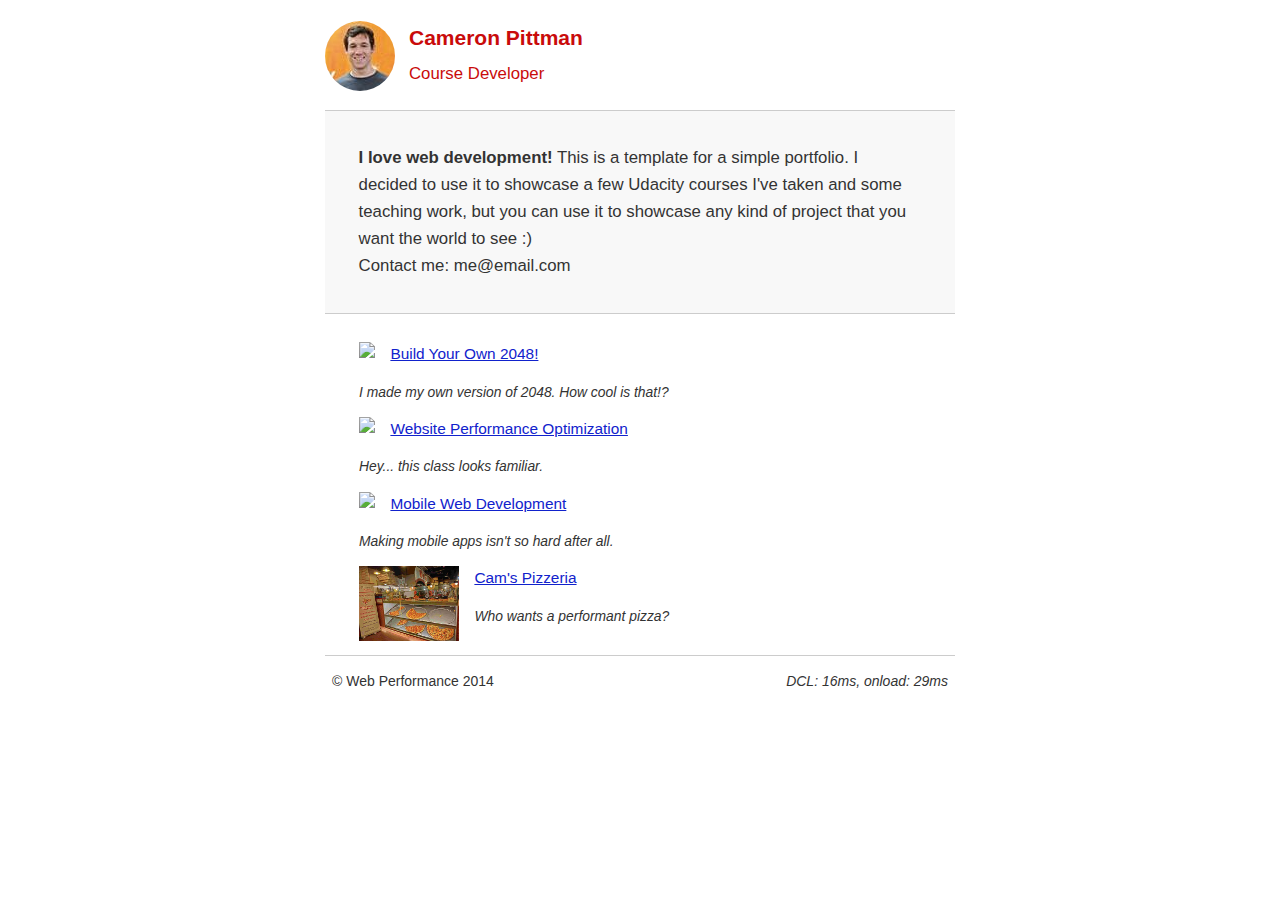
==== index.html @ 32e2e348 "Initial pass" ====
<!DOCTYPE html><html lang="en"> <head> <meta charset="utf-8"> <meta name="viewport" content="width=device-width, initial-scale=1"> <meta name="description" content=" FILL ME IN "> <meta name="author" content=" FILL ME IN "> <title>Cameron Pittman: Portfolio</title> <link href="css/style.css" rel="stylesheet"> <link href="css/print.css" rel="stylesheet" media="print"> <script>(function(w,g){w['GoogleAnalyticsObject']=g; w[g]=w[g]||function(){(w[g].q=w[g].q||[]).push(arguments)};w[g].l=1*new Date();})(window,'ga'); // TODO: replace with your Google Analytics profile ID. ga('create', 'UA-XXXX-Y'); ga('send', 'pageview'); </script> <script async src="http://www.google-analytics.com/analytics.js"></script> <script async src="js/perfmatters.js"></script> </head> <body> <header> <a href="/"><img src="img/profilepic.jpg"></a> <p>Cameron Pittman<br><span>Course Developer</span></p></header> <div class="container"> <div class="hero"> <strong>I love web development!</strong> This is a template for a simple portfolio. I decided to use it to showcase a few Udacity courses I've taken and some teaching work, but you can use it to showcase any kind of project that you want the world to see :) <br>Contact me: me@email.com </div><div class="content"> <ul> <li> <img src="https://lh4.ggpht.com/kJEnfqhPvtm4m3EneSZ4fWYGS8lW4YNhEjk6zPkyrQaBUHc-2Y_ElDic99NHI0h-UBLXVbRCjFybFvrWxdk=s100"> <a href="project-2048.html">Build Your Own 2048!</a> <p>I made my own version of 2048. How cool is that!?</p></li><li> <img src="https://lh6.ggpht.com/f_0W8h__3G99CWTjnMjD8BUKm7yp2-wJyApLtTwFoFtlal2ULf_JgHIsOQq2NiYfKOdMlXlMHDKNo5XVZLs=s100"> <a href="project-webperf.html">Website Performance Optimization</a> <p>Hey... this class looks familiar.</p></li><li> <img src="https://lh5.ggpht.com/IKdCmTWn8a2nMhlwMYzryvzRN5CUZAOBr4tDrEAbszV7TIFe9pRAInA4kkYcgTXwrifJsBEsq1agTueuu-g=s100"> <a href="project-mobile.html">Mobile Web Development</a> <p>Making mobile apps isn't so hard after all.</p></li><li> <img style="width: 100px;" src="views/images/pizzeria.jpg"> <a href="views/pizza.html">Cam's Pizzeria</a> <p>Who wants a performant pizza?</p></li></ul> </div><footer> <p>&copy; Web Performance 2014 <span id="crp-stats"></span></p></footer> </body></html>
---- css/style.css ----
html {
  font-size: 100%;
  overflow-y: scroll;
  -webkit-tap-highlight-color: rgba(0,0,0,0);
  -ms-text-size-adjust: 100%;
  -webkit-text-size-adjust: none;
}
body { margin: 0; font-size: 14px; line-height: 1.61; font-weight: 400; }
body, button, input, select, textarea { font-family: 'Open Sans', sans-serif; color: #333; }

a { color: #12C; }
a:visited { color: #61C; }
a:focus { outline: thin dotted; }
a:hover, a:active { color: #c00; outline: 0; }

b, strong { font-weight: bold; }
pre, code { font-family: monospace, monospace; font-size: 1em; }
ul, ol { margin: 1em 0; padding: 0 0 0 20px; }
img { border: 0; max-width: 100%; }

body { background: #fff; }
header, footer, .container { max-width: 45em; margin: 0 auto; }

header { padding: 0 0.5em; color: #C90B0B; }
header img { border-radius: 40px; float: left; }
header p { font-size:1.5em; font-weight: bold; padding-left: 4em;}
header p span { font-size: 0.8em; font-weight: normal;}

.hero { padding: 2em; background-color: #f8f8f8; font-size:1.2em;
  border-bottom: 1px solid #ccc;
  border-top: 1px solid #ccc;
}

.content { padding: 1em 1em; }
.content li { list-style-type: none; font-size: 1.1em;}
li img { float:left; padding-right: 1em; }
li p { font-size: 0.9em; font-style: italic; }

footer {
  padding: 0 0.5em;
  border-top: 1px solid #ccc;
}
footer span { float: right; font-style: italic; }

/* Smartphones (portrait) */
@media only screen and (max-width: 480px) {
  body { font-size: 12px;}
  header p { padding-left: 4.5em;}
}
---- css/print.css ----
@media print {
  * { background: transparent !important; color: black !important; text-shadow: none !important; filter:none !important; -ms-filter: none !important; }
  a, a:visited { color: #444 !important; text-decoration: underline; }
  a[href]:after { content: " (" attr(href) ")"; }
  tr, img { page-break-inside: avoid; }
  img { max-width: 100% !important; }
  @page { margin: 0.5cm; }
  p, h2, h3 { orphans: 3; widows: 3; }
  h2, h3{ page-break-after: avoid; }
}
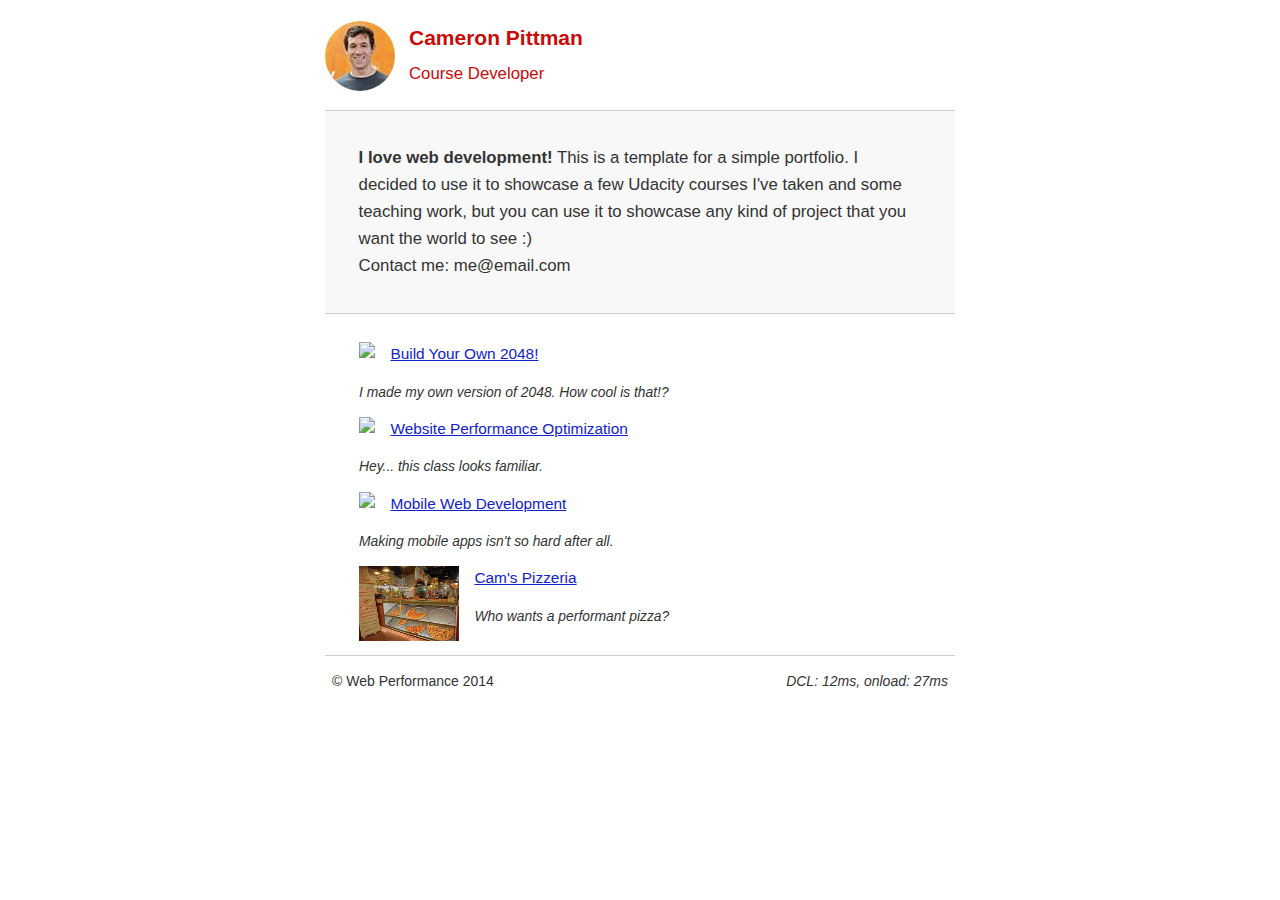
==== commit 3a0d849e: "Made un-minified version of files." ====
--- a/index.html
+++ b/index.html
@@ -1 +1,71 @@
-<!DOCTYPE html><html lang="en"> <head> <meta charset="utf-8"> <meta name="viewport" content="width=device-width, initial-scale=1"> <meta name="description" content=" FILL ME IN "> <meta name="author" content=" FILL ME IN "> <title>Cameron Pittman: Portfolio</title> <link href="css/style.css" rel="stylesheet"> <link href="css/print.css" rel="stylesheet" media="print"> <script>(function(w,g){w['GoogleAnalyticsObject']=g; w[g]=w[g]||function(){(w[g].q=w[g].q||[]).push(arguments)};w[g].l=1*new Date();})(window,'ga'); // TODO: replace with your Google Analytics profile ID. ga('create', 'UA-XXXX-Y'); ga('send', 'pageview'); </script> <script async src="http://www.google-analytics.com/analytics.js"></script> <script async src="js/perfmatters.js"></script> </head> <body> <header> <a href="/"><img src="img/profilepic.jpg"></a> <p>Cameron Pittman<br><span>Course Developer</span></p></header> <div class="container"> <div class="hero"> <strong>I love web development!</strong> This is a template for a simple portfolio. I decided to use it to showcase a few Udacity courses I've taken and some teaching work, but you can use it to showcase any kind of project that you want the world to see :) <br>Contact me: me@email.com </div><div class="content"> <ul> <li> <img src="https://lh4.ggpht.com/kJEnfqhPvtm4m3EneSZ4fWYGS8lW4YNhEjk6zPkyrQaBUHc-2Y_ElDic99NHI0h-UBLXVbRCjFybFvrWxdk=s100"> <a href="project-2048.html">Build Your Own 2048!</a> <p>I made my own version of 2048. How cool is that!?</p></li><li> <img src="https://lh6.ggpht.com/f_0W8h__3G99CWTjnMjD8BUKm7yp2-wJyApLtTwFoFtlal2ULf_JgHIsOQq2NiYfKOdMlXlMHDKNo5XVZLs=s100"> <a href="project-webperf.html">Website Performance Optimization</a> <p>Hey... this class looks familiar.</p></li><li> <img src="https://lh5.ggpht.com/IKdCmTWn8a2nMhlwMYzryvzRN5CUZAOBr4tDrEAbszV7TIFe9pRAInA4kkYcgTXwrifJsBEsq1agTueuu-g=s100"> <a href="project-mobile.html">Mobile Web Development</a> <p>Making mobile apps isn't so hard after all.</p></li><li> <img style="width: 100px;" src="views/images/pizzeria.jpg"> <a href="views/pizza.html">Cam's Pizzeria</a> <p>Who wants a performant pizza?</p></li></ul> </div><footer> <p>&copy; Web Performance 2014 <span id="crp-stats"></span></p></footer> </body></html>+<!DOCTYPE html>
+<html lang="en">
+  <head>
+    <meta charset="utf-8">
+    <meta name="viewport" content="width=device-width, initial-scale=1">
+    <meta name="description" content=" FILL ME IN ">
+    <meta name="author" content=" FILL ME IN ">
+    <title>Cameron Pittman: Portfolio</title>
+
+    <!-- Hmm, what is the impact of web fonts on speed? Measure it... -->
+    <!--<link href="//fonts.googleapis.com/css?family=Open+Sans:400,700" rel="stylesheet">-->
+
+    <link href="css/style.css" rel="stylesheet">
+    <link href="css/print.css" rel="stylesheet" media="print">
+
+    <script>
+      (function(w,g){w['GoogleAnalyticsObject']=g;
+      w[g]=w[g]||function(){(w[g].q=w[g].q||[]).push(arguments)};w[g].l=1*new Date();})(window,'ga');
+
+      // TODO: replace with your Google Analytics profile ID.
+      ga('create', 'UA-XXXX-Y');
+      ga('send', 'pageview');
+    </script>
+    <script async src="http://www.google-analytics.com/analytics.js"></script>
+    <script async src="js/perfmatters.js"></script>
+  </head>
+
+  <body>
+    <header>
+      <a href="/"><img src="img/profilepic.jpg"></a>
+      <p>Cameron Pittman<br><span>Course Developer</span></p>
+    </header>
+
+    <div class="container">
+      <div class="hero">
+        <strong>I love web development!</strong> This is a template for a simple portfolio. I decided to use it to showcase a few Udacity courses I've taken and some teaching work, but you can use it to showcase any kind of project that you want the world to see :) <br> Contact me: me@email.com
+      </div>
+
+      <div class="content">
+        <ul>
+          <li>
+            <img src="https://lh4.ggpht.com/kJEnfqhPvtm4m3EneSZ4fWYGS8lW4YNhEjk6zPkyrQaBUHc-2Y_ElDic99NHI0h-UBLXVbRCjFybFvrWxdk=s100">
+            <a href="project-2048.html">Build Your Own 2048!</a>
+            <p>I made my own version of 2048. How cool is that!?</p>
+          </li>
+
+          <li>
+            <img src="https://lh6.ggpht.com/f_0W8h__3G99CWTjnMjD8BUKm7yp2-wJyApLtTwFoFtlal2ULf_JgHIsOQq2NiYfKOdMlXlMHDKNo5XVZLs=s100">
+            <a href="project-webperf.html">Website Performance Optimization</a>
+            <p>Hey... this class looks familiar.</p>
+          </li>
+
+          <li>
+            <img src="https://lh5.ggpht.com/IKdCmTWn8a2nMhlwMYzryvzRN5CUZAOBr4tDrEAbszV7TIFe9pRAInA4kkYcgTXwrifJsBEsq1agTueuu-g=s100">
+            <a href="project-mobile.html">Mobile Web Development</a>
+            <p>Making mobile apps isn't so hard after all.</p>
+          </li>
+
+          <li>
+            <img style="width: 100px;" src="views/images/pizzeria.jpg">
+            <a href="views/pizza.html">Cam's Pizzeria</a>
+            <p>Who wants a performant pizza?</p>
+          </li>
+        </ul>
+    </div>
+
+    <footer>
+      <p>&copy; Web Performance 2014 <span id="crp-stats"></span></p>
+    </footer>
+  </body>
+</html>
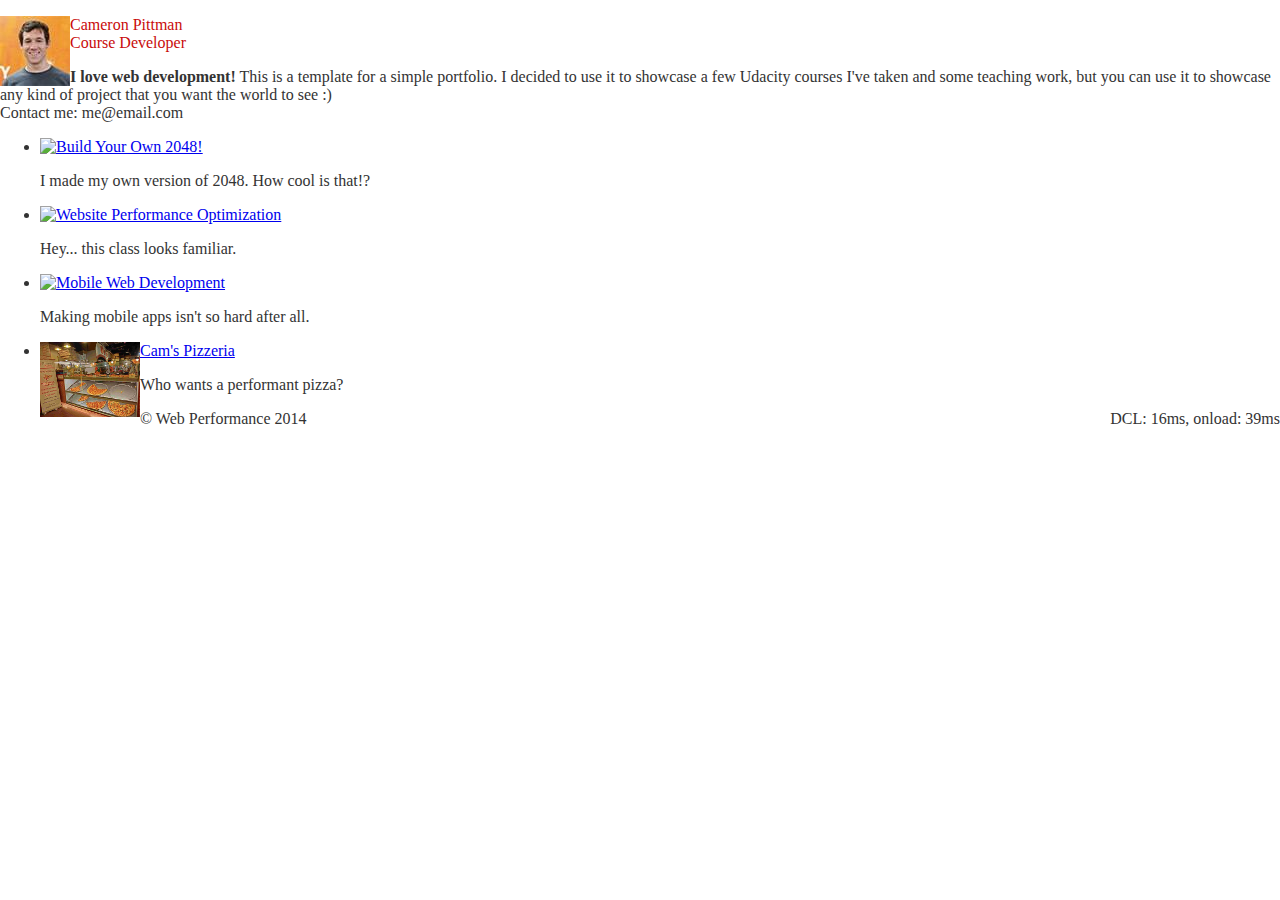
==== commit 996fb8b7: "Made code more readable." ====
--- a/index.html
+++ b/index.html
@@ -1,71 +1,83 @@
 <!DOCTYPE html>
 <html lang="en">
-  <head>
-    <meta charset="utf-8">
-    <meta name="viewport" content="width=device-width, initial-scale=1">
-    <meta name="description" content=" FILL ME IN ">
-    <meta name="author" content=" FILL ME IN ">
-    <title>Cameron Pittman: Portfolio</title>
 
-    <!-- Hmm, what is the impact of web fonts on speed? Measure it... -->
-    <!--<link href="//fonts.googleapis.com/css?family=Open+Sans:400,700" rel="stylesheet">-->
+    <head>
+        <meta charset="utf-8">
+        <meta name="viewport" content="width=device-width, initial-scale=1">
+        <meta name="description" content=" FILL ME IN ">
+        <meta name="author" content=" FILL ME IN ">
+        <title>Cameron Pittman: Portfolio</title>
 
-    <link href="css/style.css" rel="stylesheet">
-    <link href="css/print.css" rel="stylesheet" media="print">
+        <!-- Hmm, what is the impact of web fonts on speed? Measure it... -->
+        <!--<link href="//fonts.googleapis.com/css?family=Open+Sans:400,700" rel="stylesheet">-->
 
-    <script>
-      (function(w,g){w['GoogleAnalyticsObject']=g;
-      w[g]=w[g]||function(){(w[g].q=w[g].q||[]).push(arguments)};w[g].l=1*new Date();})(window,'ga');
+        <link href="css/style.css" rel="stylesheet">
+        <link href="css/print.css" rel="stylesheet" media="print">
 
-      // TODO: replace with your Google Analytics profile ID.
-      ga('create', 'UA-XXXX-Y');
-      ga('send', 'pageview');
-    </script>
-    <script async src="http://www.google-analytics.com/analytics.js"></script>
-    <script async src="js/perfmatters.js"></script>
-  </head>
+        <script>
+            (function (w, g) {
+                w['GoogleAnalyticsObject'] = g;
+                w[g] = w[g] || function () {
+                    (w[g].q = w[g].q || [])
+                    .push(arguments)
+                };
+                w[g].l = 1 * new Date();
+            })(window, 'ga');
 
-  <body>
-    <header>
-      <a href="/"><img src="img/profilepic.jpg"></a>
-      <p>Cameron Pittman<br><span>Course Developer</span></p>
-    </header>
+            // TODO: replace with your Google Analytics profile ID.
+            ga('create', 'UA-XXXX-Y');
+            ga('send', 'pageview');
 
-    <div class="container">
-      <div class="hero">
-        <strong>I love web development!</strong> This is a template for a simple portfolio. I decided to use it to showcase a few Udacity courses I've taken and some teaching work, but you can use it to showcase any kind of project that you want the world to see :) <br> Contact me: me@email.com
-      </div>
+        </script>
+        <script async src="http://www.google-analytics.com/analytics.js"></script>
+        <script async src="js/perfmatters.js"></script>
+    </head>
 
-      <div class="content">
-        <ul>
-          <li>
-            <img src="https://lh4.ggpht.com/kJEnfqhPvtm4m3EneSZ4fWYGS8lW4YNhEjk6zPkyrQaBUHc-2Y_ElDic99NHI0h-UBLXVbRCjFybFvrWxdk=s100">
-            <a href="project-2048.html">Build Your Own 2048!</a>
-            <p>I made my own version of 2048. How cool is that!?</p>
-          </li>
+    <body>
+        <header>
+            <a href="/"><img src="img/profilepic.jpg"></a>
+            <p>Cameron Pittman
+                <br><span>Course Developer</span></p>
+        </header>
 
-          <li>
-            <img src="https://lh6.ggpht.com/f_0W8h__3G99CWTjnMjD8BUKm7yp2-wJyApLtTwFoFtlal2ULf_JgHIsOQq2NiYfKOdMlXlMHDKNo5XVZLs=s100">
-            <a href="project-webperf.html">Website Performance Optimization</a>
-            <p>Hey... this class looks familiar.</p>
-          </li>
+        <div class="container">
+            <div class="hero">
+                <strong>I love web development!</strong> This is a template for a simple portfolio. I decided to use it to showcase a few Udacity courses I've taken and some teaching work, but you can use it to showcase any kind of project that you want the world to see :)
+                <br> Contact me: me@email.com
+            </div>
 
-          <li>
-            <img src="https://lh5.ggpht.com/IKdCmTWn8a2nMhlwMYzryvzRN5CUZAOBr4tDrEAbszV7TIFe9pRAInA4kkYcgTXwrifJsBEsq1agTueuu-g=s100">
-            <a href="project-mobile.html">Mobile Web Development</a>
-            <p>Making mobile apps isn't so hard after all.</p>
-          </li>
+            <div class="content">
+                <ul>
+                    <li>
+                        <img src="https://lh4.ggpht.com/kJEnfqhPvtm4m3EneSZ4fWYGS8lW4YNhEjk6zPkyrQaBUHc-2Y_ElDic99NHI0h-UBLXVbRCjFybFvrWxdk=s100">
+                        <a href="project-2048.html">Build Your Own 2048!</a>
+                        <p>I made my own version of 2048. How cool is that!?</p>
+                    </li>
 
-          <li>
-            <img style="width: 100px;" src="views/images/pizzeria.jpg">
-            <a href="views/pizza.html">Cam's Pizzeria</a>
-            <p>Who wants a performant pizza?</p>
-          </li>
-        </ul>
-    </div>
+                    <li>
+                        <img src="https://lh6.ggpht.com/f_0W8h__3G99CWTjnMjD8BUKm7yp2-wJyApLtTwFoFtlal2ULf_JgHIsOQq2NiYfKOdMlXlMHDKNo5XVZLs=s100">
+                        <a href="project-webperf.html">Website Performance Optimization</a>
+                        <p>Hey... this class looks familiar.</p>
+                    </li>
 
-    <footer>
-      <p>&copy; Web Performance 2014 <span id="crp-stats"></span></p>
-    </footer>
-  </body>
+                    <li>
+                        <img src="https://lh5.ggpht.com/IKdCmTWn8a2nMhlwMYzryvzRN5CUZAOBr4tDrEAbszV7TIFe9pRAInA4kkYcgTXwrifJsBEsq1agTueuu-g=s100">
+                        <a href="project-mobile.html">Mobile Web Development</a>
+                        <p>Making mobile apps isn't so hard after all.</p>
+                    </li>
+
+                    <li>
+                        <img style="width: 100px;" src="views/images/pizzeria.jpg">
+                        <a href="views/pizza.html">Cam's Pizzeria</a>
+                        <p>Who wants a performant pizza?</p>
+                    </li>
+                </ul>
+            </div>
+
+            <footer>
+                <p>&copy; Web Performance 2014 <span id="crp-stats"></span></p>
+            </footer>
+    </body>
+
 </html>
+
--- a/css/style.css
+++ b/css/style.css
@@ -1,49 +1,97 @@
 html {
-  font-size: 100%;
-  overflow-y: scroll;
-  -webkit-tap-highlight-color: rgba(0,0,0,0);
-  -ms-text-size-adjust: 100%;
-  -webkit-text-size-adjust: none;
+    font - size: 100 % ;
+    overflow - y: scroll; - webkit - tap - highlight - color: rgba(0, 0, 0, 0); - ms - text - size - adjust: 100 % ; - webkit - text - size - adjust: none;
 }
-body { margin: 0; font-size: 14px; line-height: 1.61; font-weight: 400; }
-body, button, input, select, textarea { font-family: 'Open Sans', sans-serif; color: #333; }
+body {
+    margin: 0;font - size: 14 px;line - height: 1.61;font - weight: 400;
+}
+body, button, input, select, textarea {
+    font - family: 'Open Sans', sans - serif;
+    color: #333; }
 
-a { color: #12C; }
-a:visited { color: #61C; }
+a { color: # 12 C;
+}
+a: visited {
+    color: #61C; }
 a:focus { outline: thin dotted; }
-a:hover, a:active { color: #c00; outline: 0; }
-
-b, strong { font-weight: bold; }
-pre, code { font-family: monospace, monospace; font-size: 1em; }
-ul, ol { margin: 1em 0; padding: 0 0 0 20px; }
-img { border: 0; max-width: 100%; }
-
-body { background: #fff; }
-header, footer, .container { max-width: 45em; margin: 0 auto; }
-
-header { padding: 0 0.5em; color: #C90B0B; }
-header img { border-radius: 40px; float: left; }
-header p { font-size:1.5em; font-weight: bold; padding-left: 4em;}
-header p span { font-size: 0.8em; font-weight: normal;}
-
-.hero { padding: 2em; background-color: #f8f8f8; font-size:1.2em;
-  border-bottom: 1px solid #ccc;
-  border-top: 1px solid #ccc;
+a:hover, a:active { color: # c00;outline: 0;
 }
 
-.content { padding: 1em 1em; }
-.content li { list-style-type: none; font-size: 1.1em;}
-li img { float:left; padding-right: 1em; }
-li p { font-size: 0.9em; font-style: italic; }
+b, strong {
+    font - weight: bold;
+}
+pre, code {
+    font - family: monospace, monospace;
+    font - size: 1e m;
+}
+ul, ol {
+    margin: 1e m 0;padding: 0 0 0 20 px;
+}
+img {
+    border: 0;max - width: 100 % ;
+}
+
+body {
+    background: #fff;
+}
+header, footer, .container {
+    max - width: 45e m;
+    margin: 0 auto;
+}
+
+header {
+    padding: 0 0.5e m;color: #C90B0B;
+}
+header img {
+    border - radius: 40 px;
+    float: left;
+}
+header p {
+    font - size: 1.5e m;
+    font - weight: bold;
+    padding - left: 4e m;
+}
+header p span {
+    font - size: 0.8e m;
+    font - weight: normal;
+}
+
+.hero {
+    padding: 2e m;background - color: #f8f8f8;font - size: 1.2e m;
+    border - bottom: 1 px solid# ccc;
+    border - top: 1 px solid# ccc;
+}
+
+.content {
+    padding: 1e m 1e m;
+}
+.content li {
+    list - style - type: none;
+    font - size: 1.1e m;
+}
+li img {
+    float: left;padding - right: 1e m;
+}
+li p {
+    font - size: 0.9e m;
+    font - style: italic;
+}
 
 footer {
-  padding: 0 0.5em;
-  border-top: 1px solid #ccc;
+    padding: 0 0.5e m;
+    border - top: 1 px solid# ccc;
 }
-footer span { float: right; font-style: italic; }
+footer span {
+    float: right;font - style: italic;
+}
 
 /* Smartphones (portrait) */
-@media only screen and (max-width: 480px) {
-  body { font-size: 12px;}
-  header p { padding-left: 4.5em;}
+@
+media only screen and(max - width: 480 px) {
+    body {
+        font - size: 12 px;
+    }
+    header p {
+        padding - left: 4.5e m;
+    }
 }
--- a/css/print.css
+++ b/css/print.css
@@ -1,6 +1,8 @@
-@media print {
-  * { background: transparent !important; color: black !important; text-shadow: none !important; filter:none !important; -ms-filter: none !important; }
-  a, a:visited { color: #444 !important; text-decoration: underline; }
+@media print { * {
+        background: transparent!important;color: black!important;text - shadow: none!important;filter: none!important; - ms - filter: none!important;
+    }
+    a, a: visited {
+            color: #444 !important; text-decoration: underline; }
   a[href]:after { content: " (" attr(href) ")"; }
   tr, img { page-break-inside: avoid; }
   img { max-width: 100% !important; }
